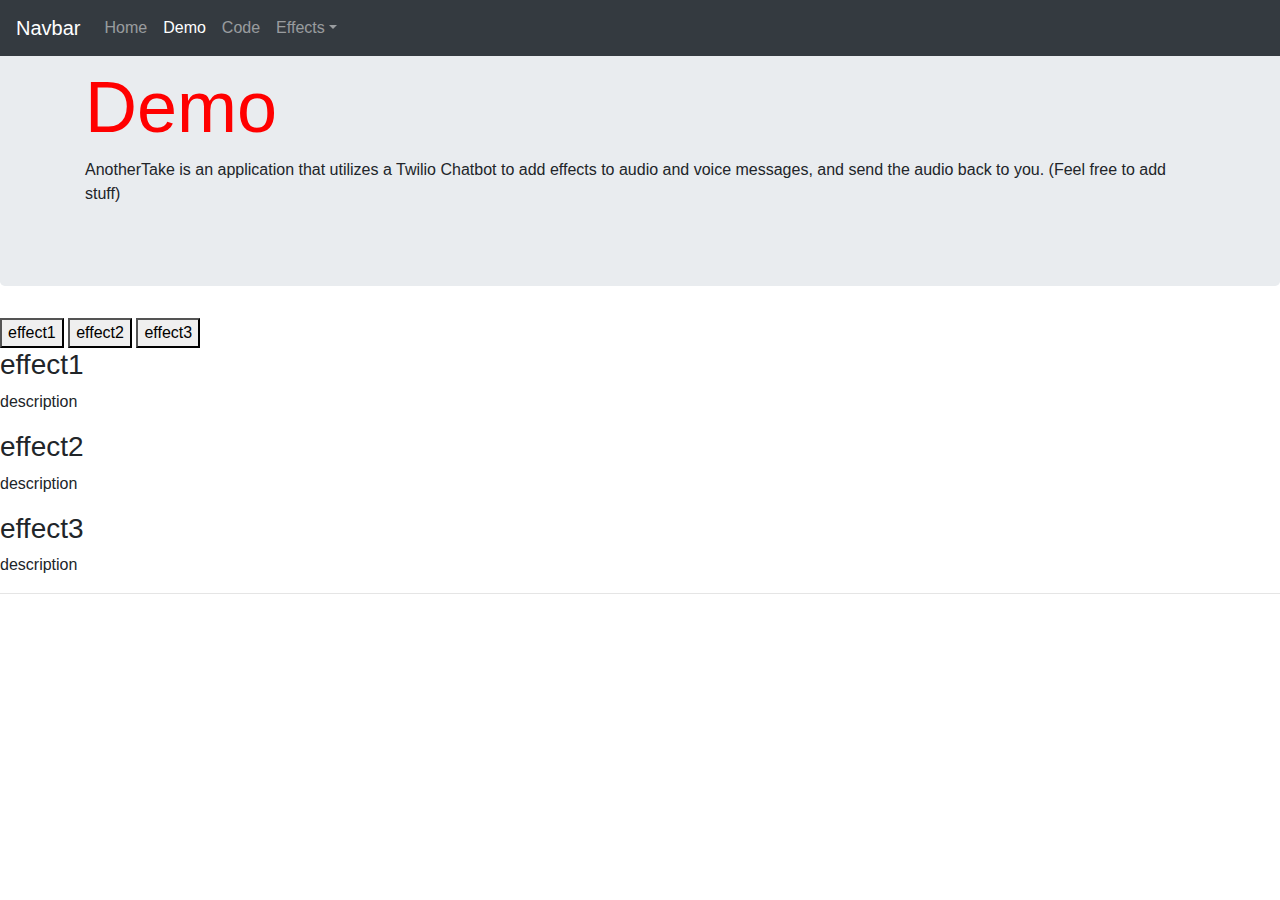
==== demo.html @ 1e0dd717 "demoPage" ====
<!doctype html>
<html lang="en">
  <head>
    <title>AnotherTake</title>
    <!-- Required meta tags -->
    <meta charset="utf-8">
    <meta name="viewport" content="width=device-width, initial-scale=1, shrink-to-fit=no">

    <!-- Bootstrap CSS -->
    <link rel="stylesheet" href="https://stackpath.bootstrapcdn.com/bootstrap/4.3.1/css/bootstrap.min.css" integrity="sha384-ggOyR0iXCbMQv3Xipma34MD+dH/1fQ784/j6cY/iJTQUOhcWr7x9JvoRxT2MZw1T" crossorigin="anonymous">
    <link rel="stylesheet" href="styles.css">
  </head>
  <body>
    <nav class="navbar navbar-expand-md navbar-dark fixed-top bg-dark">
      <a class="navbar-brand" href="#">Navbar</a>
      <button class="navbar-toggler" type="button" data-toggle="collapse" data-target="#navbarsExampleDefault" aria-controls="navbarsExampleDefault" aria-expanded="false" aria-label="Toggle navigation">
        <span class="navbar-toggler-icon"></span>
      </button>

      <div class="collapse navbar-collapse" id="navbarsExampleDefault">
        <ul class="navbar-nav mr-auto">
          <li class="nav-item">
            <a class="nav-link" href="index.html">Home</a>
          </li>
          <li class="nav-item active">
            <a class="nav-link" href="./demo.html">Demo<span class="sr-only">(current)</span></a>
          </li>
          <li class="nav-item">
            <a class="nav-link" href="./index.html#code">Code</a>
          </li>
          <li class="nav-item dropdown">
            <a class="nav-link dropdown-toggle" href="http://example.com" id="dropdown01" data-toggle="dropdown" aria-haspopup="true" aria-expanded="false">Effects</a>
            <div class="dropdown-menu" aria-labelledby="dropdown01">
              <a class="dropdown-item" href="./demo.html">effect1</a>
              <a class="dropdown-item" href="./demo.html">effect2</a>
              <a class="dropdown-item" href="./demo.html">effect3</a>
            </div>
          </li>
        </ul>
      </div>
    </nav>

    <main role="main">

      <!-- Main jumbotron for a primary marketing message or call to action -->
      <div class="jumbotron">
        <div class="container">
          <h1 class="display-3">Demo</h1>
          <p>AnotherTake is an application that utilizes a Twilio Chatbot to add effects to audio and voice messages, and send the audio back to you. (Feel free to add stuff)</p>
        </div>
      </div>

      <div class="container">
        <!-- Example row of columns -->

      </div> <!-- /container -->
      
      <!-- Tab links -->
<div class="tab">
    <button class="tablinks" onclick="openCity(event, 'London')">effect1</button>
    <button class="tablinks" onclick="openCity(event, 'Paris')">effect2</button>
    <button class="tablinks" onclick="openCity(event, 'Tokyo')">effect3</button>
  </div>
  
  <!-- Tab content -->
  <div id="effect1" class="tabcontent">
    <h3>effect1</h3>
    <p>description</p>
  </div>
  
  <div id="effect2" class="tabcontent">
    <h3>effect2</h3>
    <p>description</p>
  </div>
  
  <div id="effect3" class="tabcontent">
    <h3>effect3</h3>
    <p>description</p>

  </div>

  <hr>

    </main>
    <footer class="container">
      <!--&copy; Company 2017-2018</p> -->
    </footer>


    <!-- Optional JavaScript -->
    <!-- jQuery first, then Popper.js, then Bootstrap JS -->
    <script src="https://code.jquery.com/jquery-3.3.1.slim.min.js" integrity="sha384-q8i/X+965DzO0rT7abK41JStQIAqVgRVzpbzo5smXKp4YfRvH+8abtTE1Pi6jizo" crossorigin="anonymous"></script>
    <script src="https://cdnjs.cloudflare.com/ajax/libs/popper.js/1.14.7/umd/popper.min.js" integrity="sha384-UO2eT0CpHqdSJQ6hJty5KVphtPhzWj9WO1clHTMGa3JDZwrnQq4sF86dIHNDz0W1" crossorigin="anonymous"></script>
    <script src="https://stackpath.bootstrapcdn.com/bootstrap/4.3.1/js/bootstrap.min.js" integrity="sha384-JjSmVgyd0p3pXB1rRibZUAYoIIy6OrQ6VrjIEaFf/nJGzIxFDsf4x0xIM+B07jRM" crossorigin="anonymous"></script>
  </body>
</html>
---- styles.css ----
h1 {
    color: red;
}
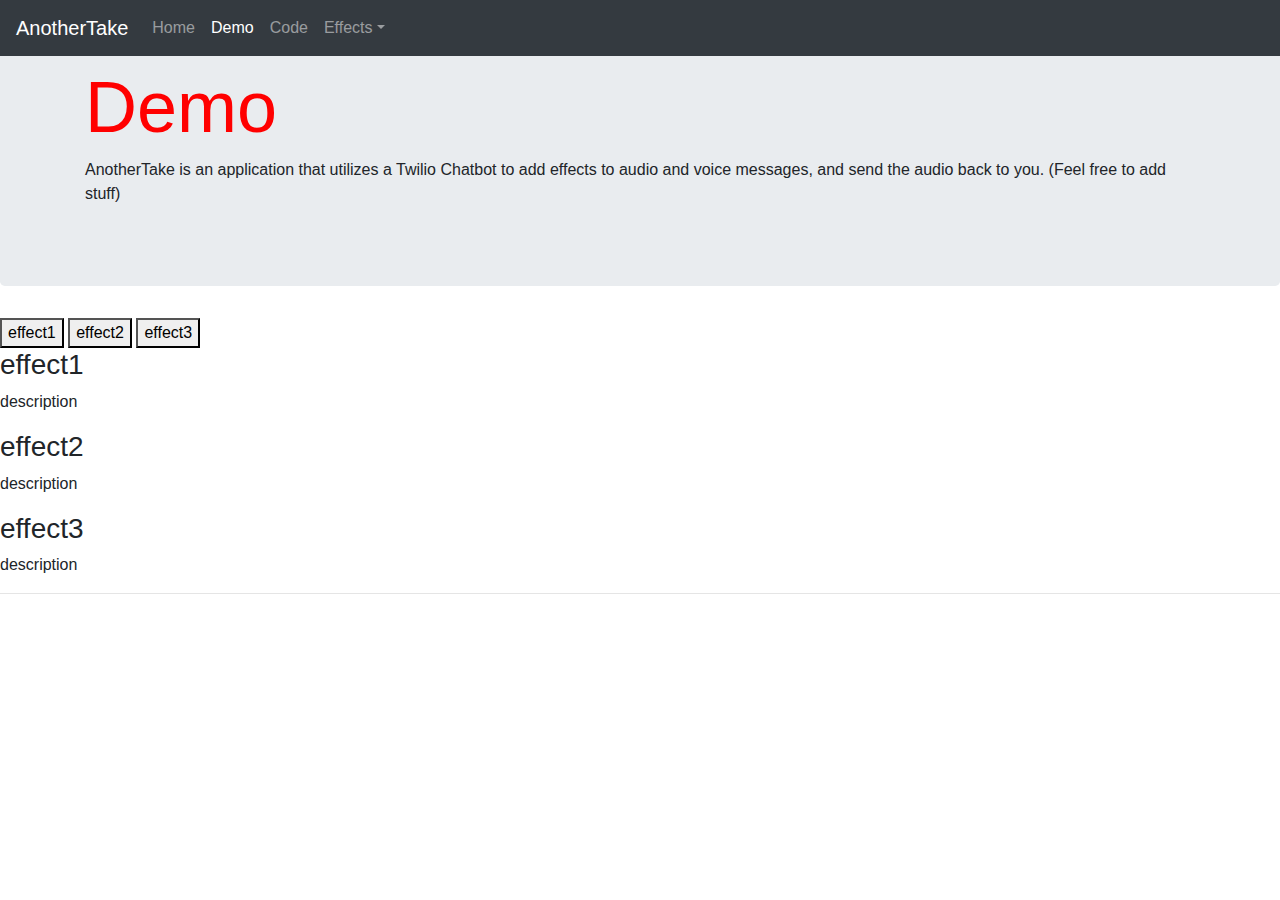
==== commit 719b12fd: "color change" ====
--- a/demo.html
+++ b/demo.html
@@ -12,7 +12,7 @@
   </head>
   <body>
     <nav class="navbar navbar-expand-md navbar-dark fixed-top bg-dark">
-      <a class="navbar-brand" href="#">Navbar</a>
+      <a class="navbar-brand" href="#">AnotherTake</a>
       <button class="navbar-toggler" type="button" data-toggle="collapse" data-target="#navbarsExampleDefault" aria-controls="navbarsExampleDefault" aria-expanded="false" aria-label="Toggle navigation">
         <span class="navbar-toggler-icon"></span>
       </button>
